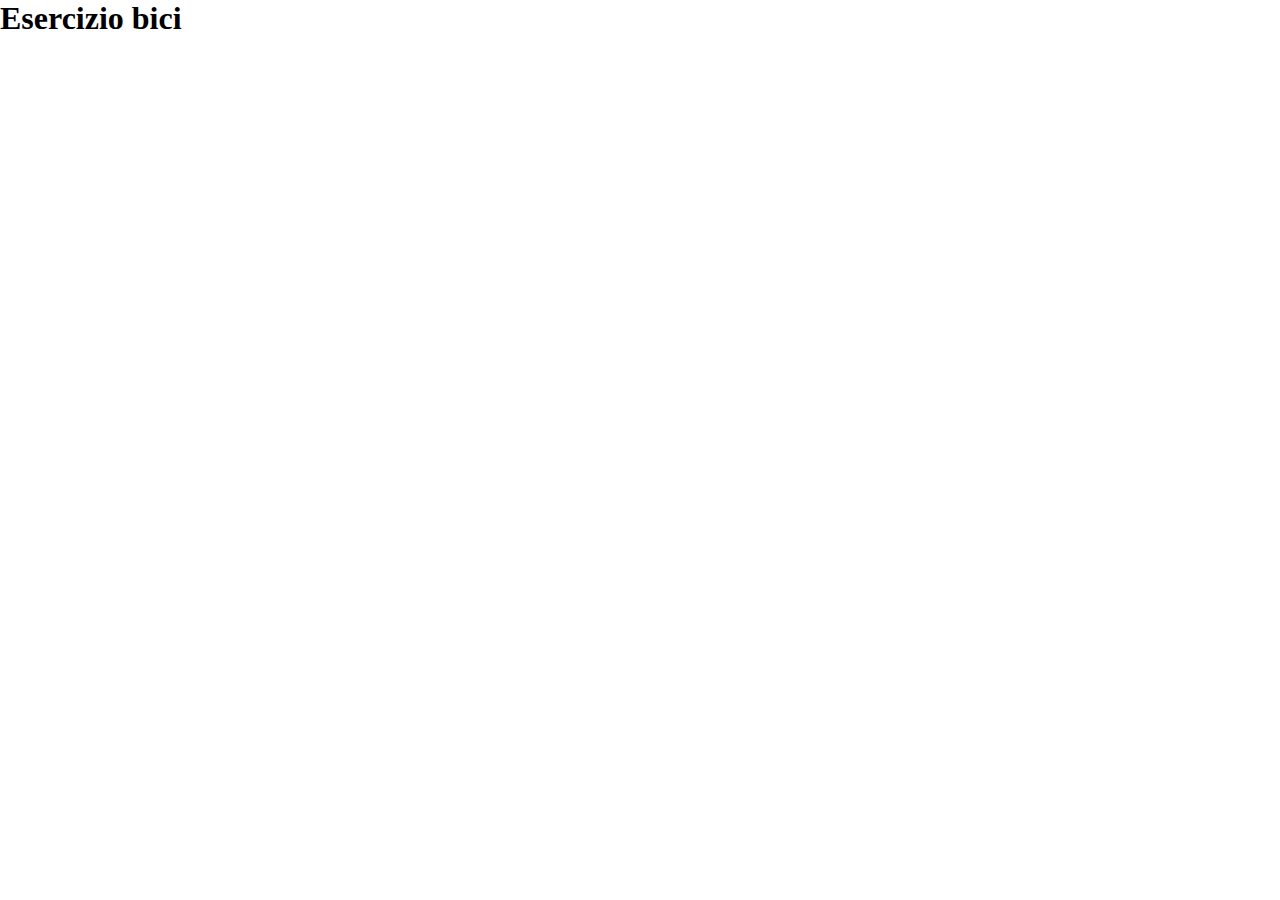
==== snack_bici/bici.html @ 26d2da25 "create file html, css and js for each ex" ====
<!DOCTYPE html>
<html lang="en">

<head>
    <meta charset="UTF-8">
    <meta http-equiv="X-UA-Compatible" content="IE=edge">
    <meta name="viewport" content="width=device-width, initial-scale=1.0">

    <!-- link mio CSS -->
    <link rel="stylesheet" href="bici.css">

    <title>Snack - Bici</title>
</head>

<body>
    <header>
        <h1>Esercizio bici</h1>
    </header>

    <main>

    </main>

    <footer>

    </footer>

    <script src="bici.js"></script>
</body>

</html>
---- snack_bici/bici.css ----
* {
    margin: 0;
    padding: 0;
    box-sizing: border-box;
}
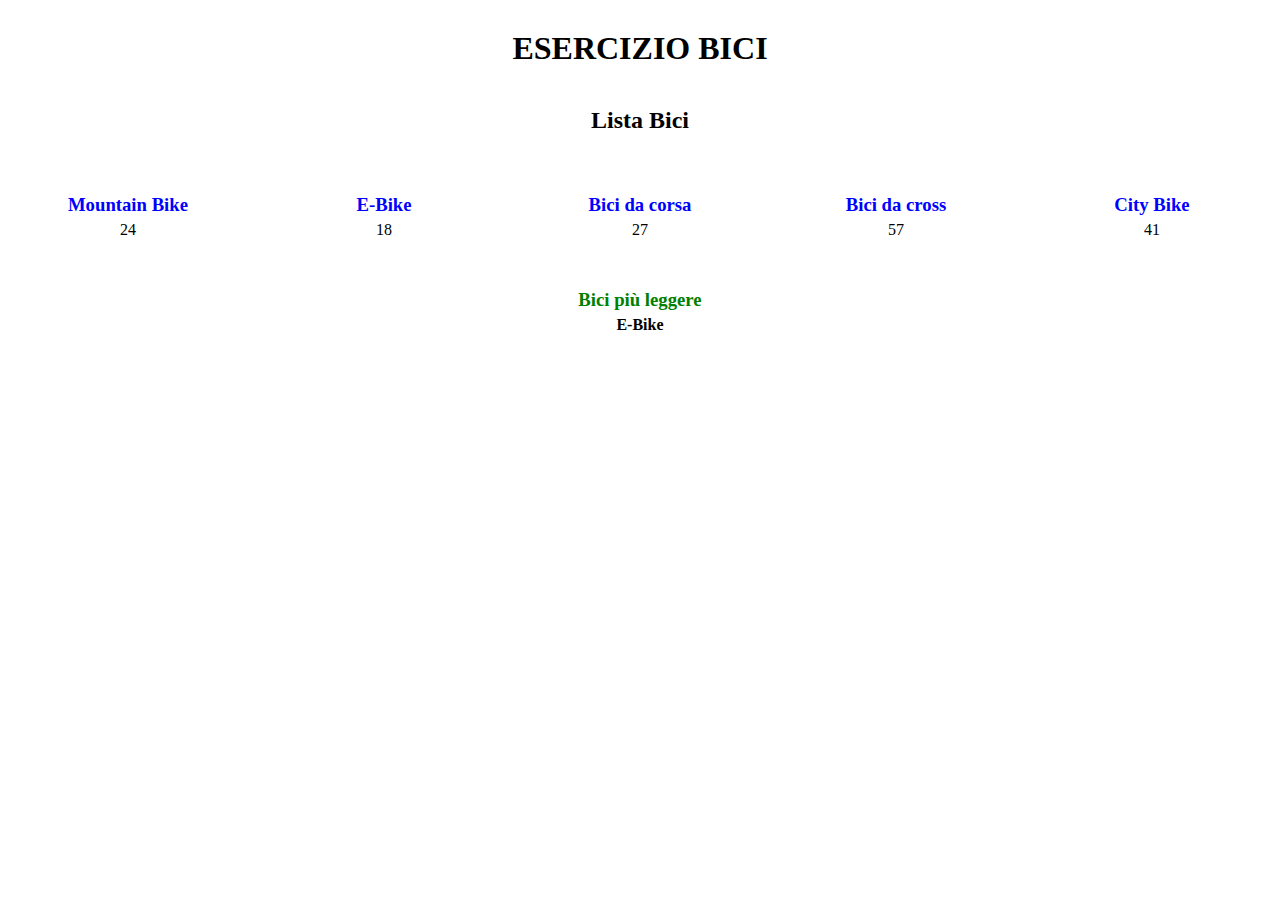
==== commit 9c726447: "add ex bici" ====
--- a/snack_bici/bici.html
+++ b/snack_bici/bici.html
@@ -14,11 +14,25 @@
 
 <body>
     <header>
-        <h1>Esercizio bici</h1>
+        <h1>ESERCIZIO BICI</h1>
     </header>
 
     <main>
-
+        <h2>Lista Bici</h2>
+        <div class="main_container">
+            <ul id="list_container">
+                <!-- <li>
+                    <h3>Nome</h3>
+                    <p>Peso</p>
+                </li> -->
+            </ul>
+        </div>
+        <div class="item_container">
+            <!-- <div>
+                <h3>Bici più leggere</h3>
+                <p>Nome</p>
+            </div> -->
+        </div>
     </main>
 
     <footer>
--- a/snack_bici/bici.css
+++ b/snack_bici/bici.css
@@ -2,4 +2,46 @@
     margin: 0;
     padding: 0;
     box-sizing: border-box;
+}
+
+h1, h2 {
+    text-align: center;
+    padding: 30px 0;
+}
+
+h2 {
+    padding: 10px 0;
+    margin-bottom: 50px;
+}
+
+.main_container ul {
+    display: flex;
+    flex-wrap: wrap;
+    justify-content: space-around;
+}
+
+.main_container ul li{
+    display: inline-block;
+    min-width: 20%;
+    text-align: center;
+    margin-bottom: 15px;
+}
+
+.main_container ul li h3 {
+    margin-bottom: 5px;
+    color: blue;
+}
+
+.item_container {
+    text-align: center;
+    padding-top: 35px;
+}
+
+.item_container h3 {
+    color: green;
+    margin-bottom: 5px;
+}
+
+.item_container p {
+    font-weight: bold;
 }